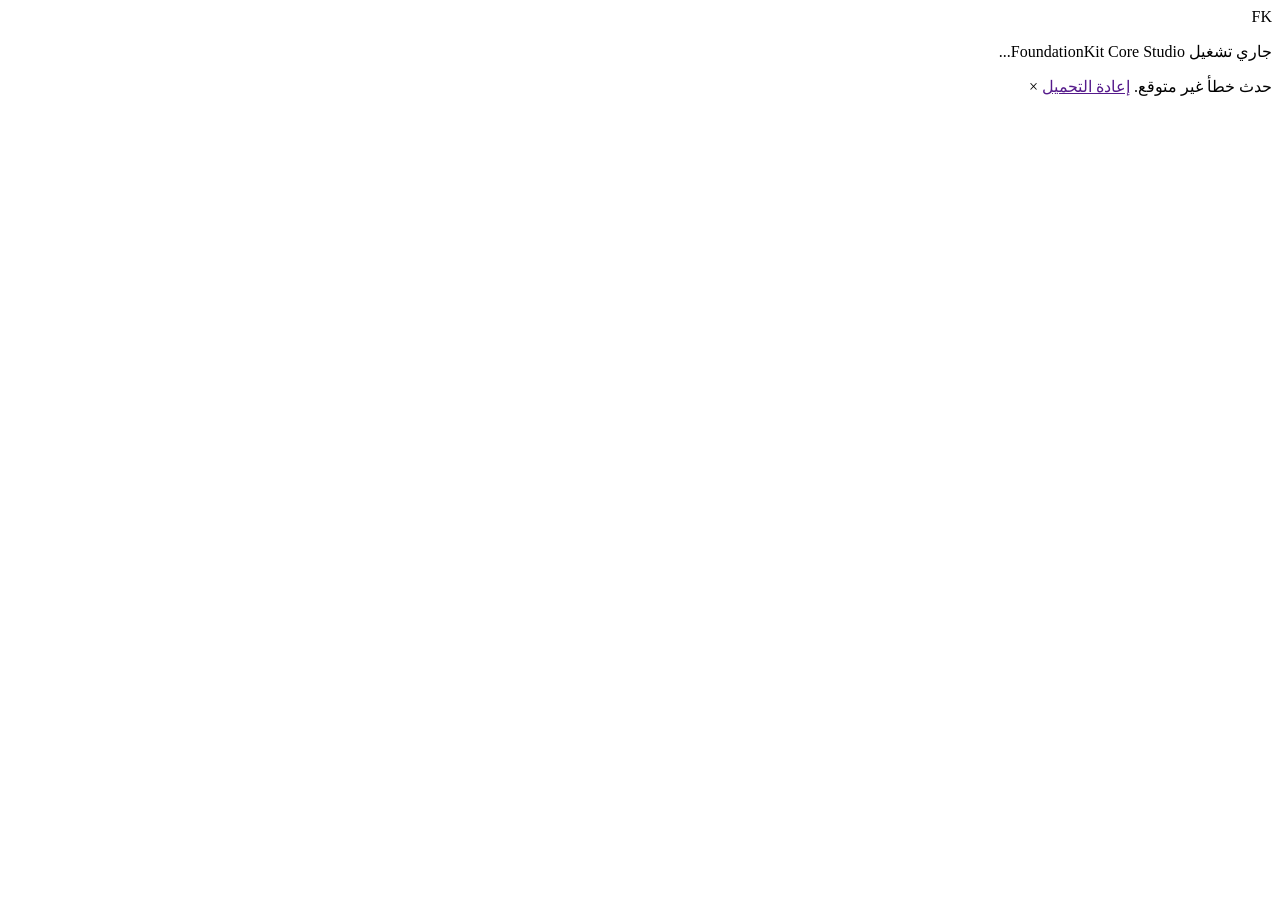
==== samples/FoundationKit.Workbench.Client/wwwroot/index.html @ 983ffda2 "refactor: brand Workbench client as FoundationKit Core Studio" ====
<!DOCTYPE html>
<html lang="ar" dir="rtl">
<head>
    <meta charset="utf-8" />
    <meta name="viewport" content="width=device-width, initial-scale=1.0" />
    <base href="/" />
    <title>FoundationKit Core Studio</title>
    <meta name="description" content="FoundationKit Core Studio: inspect capability composition, SQL-first read contracts, runtime OpenAPI and typed-client evidence." />
    <link rel="icon" type="image/svg+xml" href="favicon.svg" />
    <link href="_content/MudBlazor/MudBlazor.min.css" rel="stylesheet" />
    <link href="css/app.css" rel="stylesheet" />
    <link href="css/studio.css" rel="stylesheet" />
</head>
<body>
    <div id="app">
        <div class="boot-screen" role="status" aria-live="polite">
            <div class="boot-core">FK</div>
            <p>جاري تشغيل FoundationKit Core Studio...</p>
        </div>
    </div>

    <div id="blazor-error-ui">
        حدث خطأ غير متوقع.
        <a href="" class="reload">إعادة التحميل</a>
        <a class="dismiss">×</a>
    </div>

    <script src="_content/MudBlazor/MudBlazor.min.js"></script>
    <script src="_framework/blazor.webassembly.js"></script>
</body>
</html>
---- samples/FoundationKit.Workbench.Client/wwwroot/css/studio.css ----
.contract-flow {
    display: grid;
    grid-template-columns: repeat(5, minmax(0, 1fr));
    gap: 1rem;
}

.contract-step,
.module-card,
.capability-row,
.platform-grid > div,
.evidence-list > div {
    border: 1px solid var(--fk-line);
    background: rgba(8, 20, 35, .74);
}

.contract-step {
    min-height: 190px;
    border-radius: 22px;
    padding: 1.4rem;
    display: grid;
    align-content: start;
    gap: .75rem;
}

.contract-step > span {
    width: 38px;
    height: 38px;
    display: grid;
    place-items: center;
    border-radius: 12px;
    color: var(--fk-cyan);
    background: rgba(34, 211, 238, .1);
    font-family: 'IBM Plex Mono', monospace;
    font-weight: 700;
}

.contract-step small,
.capability-row p,
.platform-grid small,
.evidence-timeline p {
    color: var(--fk-muted);
    line-height: 1.7;
}

.studio-hero,
.evidence-hero {
    min-height: 330px;
    margin-top: 2rem;
    padding: 2.4rem;
    border: 1px solid var(--fk-line);
    border-radius: 30px;
    background:
        radial-gradient(circle at 90% 0%, rgba(34, 211, 238, .12), transparent 28rem),
        linear-gradient(145deg, rgba(16, 31, 52, .92), rgba(8, 20, 35, .82));
    display: flex;
    align-items: center;
    justify-content: space-between;
    gap: 3rem;
}

.evidence-hero {
    background:
        radial-gradient(circle at 10% 0%, rgba(244, 114, 182, .12), transparent 28rem),
        linear-gradient(145deg, rgba(16, 31, 52, .92), rgba(8, 20, 35, .82));
}

.studio-panel {
    padding: 1.5rem;
    border: 1px solid var(--fk-line) !important;
    border-radius: 26px !important;
    background: linear-gradient(145deg, rgba(16, 31, 52, .9), rgba(10, 23, 40, .78)) !important;
}

.sticky-panel {
    position: sticky;
    top: 90px;
}

.module-card {
    border-radius: 20px;
    padding: 1.3rem;
    margin-top: 1rem;
}

.module-card-head {
    display: flex;
    align-items: start;
    justify-content: space-between;
    gap: 1rem;
}

.module-card code,
.capability-row code,
.evidence-timeline code {
    display: inline-block;
    direction: ltr;
    text-align: left;
    color: #c4f1ff;
    font-family: 'IBM Plex Mono', monospace;
    font-size: .76rem;
}

.module-capability-section {
    margin-top: 1.2rem;
}

.module-capability-section > span,
.api-contract-grid span,
.platform-grid span,
.evidence-list span {
    color: var(--fk-muted);
    font-size: .8rem;
}

.chip-line {
    display: flex;
    flex-wrap: wrap;
    gap: .45rem;
    margin-top: .55rem;
}

.core-chip {
    padding: .35rem .6rem;
    border: 1px solid rgba(124, 58, 237, .35);
    border-radius: 999px;
    background: rgba(124, 58, 237, .1);
    font-size: .75rem;
}

.core-chip.effective {
    border-color: rgba(52, 211, 153, .4);
    background: rgba(52, 211, 153, .09);
}

.api-contract-grid,
.platform-grid {
    display: grid;
    grid-template-columns: repeat(4, minmax(0, 1fr));
    gap: .75rem;
    margin-top: 1.2rem;
}

.api-contract-grid > div,
.platform-grid > div,
.evidence-list > div {
    padding: .85rem;
    border-radius: 14px;
    display: grid;
    gap: .25rem;
}

.capability-list {
    max-height: 760px;
    overflow: auto;
    display: grid;
    gap: .75rem;
    padding-inline-end: .25rem;
}

.capability-row {
    border-radius: 16px;
    padding: 1rem;
    display: grid;
    grid-template-columns: 1fr auto;
    gap: .5rem 1rem;
}

.capability-row > div {
    display: grid;
    gap: .25rem;
}

.capability-row p {
    grid-column: 1 / -1;
    margin: .25rem 0 0;
}

.status-pill.neutral {
    border-color: rgba(148, 163, 184, .25);
    background: rgba(148, 163, 184, .1);
}

.evidence-list {
    display: grid;
    gap: .75rem;
}

.evidence-timeline {
    display: grid;
    gap: 0;
}

.evidence-timeline article {
    position: relative;
    display: grid;
    grid-template-columns: 24px 1fr;
    gap: 1rem;
    padding-bottom: 1.6rem;
}

.evidence-timeline article:not(:last-child)::before {
    content: '';
    position: absolute;
    top: 18px;
    right: 11px;
    bottom: 0;
    width: 1px;
    background: var(--fk-line);
}

.evidence-dot {
    width: 14px;
    height: 14px;
    margin-top: .25rem;
    border-radius: 50%;
    background: var(--fk-green);
    box-shadow: 0 0 16px rgba(52, 211, 153, .45);
}

.empty-state {
    min-height: 210px;
    display: grid;
    place-items: center;
    align-content: center;
    gap: .8rem;
    text-align: center;
}

@media (max-width: 1100px) {
    .contract-flow {
        grid-template-columns: repeat(2, minmax(0, 1fr));
    }

    .sticky-panel {
        position: static;
    }
}

@media (max-width: 760px) {
    .contract-flow,
    .api-contract-grid,
    .platform-grid {
        grid-template-columns: 1fr;
    }

    .studio-hero,
    .evidence-hero {
        min-height: auto;
        padding: 1.5rem;
        align-items: flex-start;
    }

    .studio-hero > .mud-icon-root,
    .evidence-hero > .mud-icon-root {
        display: none;
    }
}

@media (prefers-reduced-motion: reduce) {
    .orbit,
    .boot-core {
        animation: none !important;
    }

    html {
        scroll-behavior: auto;
    }
}
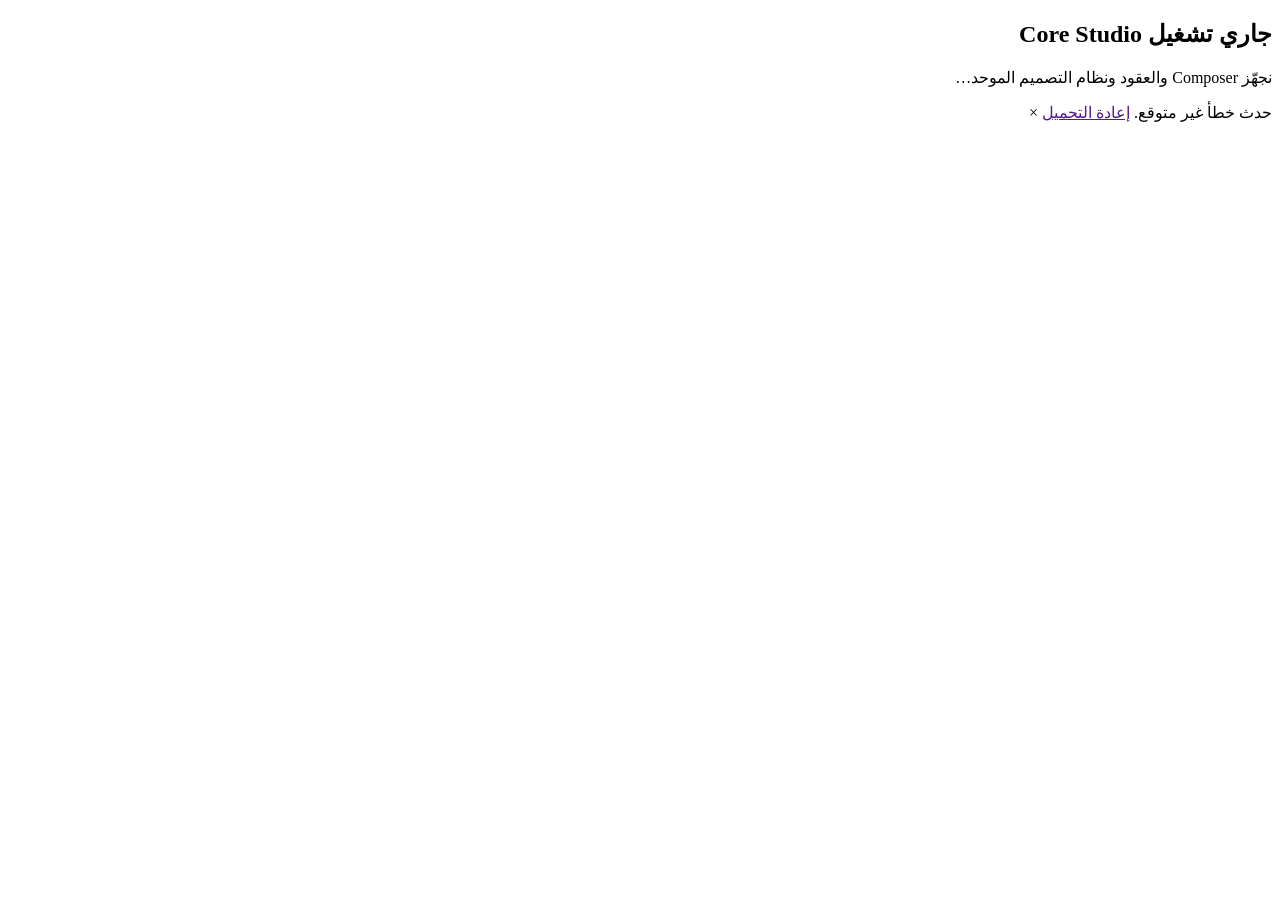
==== commit 5370b0d5: "feat(ui): load shared Soft Orbit assets in Core Studio" ====
--- a/samples/FoundationKit.Workbench.Client/wwwroot/index.html
+++ b/samples/FoundationKit.Workbench.Client/wwwroot/index.html
@@ -3,19 +3,28 @@
 <head>
     <meta charset="utf-8" />
     <meta name="viewport" content="width=device-width, initial-scale=1.0" />
+    <meta name="theme-color" content="#F7F8FC" />
     <base href="/" />
     <title>FoundationKit Core Studio</title>
-    <meta name="description" content="FoundationKit Core Studio: inspect capability composition, SQL-first read contracts, runtime OpenAPI and typed-client evidence." />
+    <meta name="description" content="FoundationKit Core Studio: compose, inspect and verify the unified Core and generated-application contracts." />
     <link rel="icon" type="image/svg+xml" href="favicon.svg" />
+    <link href="_content/FoundationKit.Blazor/foundationkit.css" rel="stylesheet" />
     <link href="_content/MudBlazor/MudBlazor.min.css" rel="stylesheet" />
     <link href="css/app.css" rel="stylesheet" />
     <link href="css/studio.css" rel="stylesheet" />
 </head>
-<body>
+<body class="fk-app">
     <div id="app">
-        <div class="boot-screen" role="status" aria-live="polite">
-            <div class="boot-core">FK</div>
-            <p>جاري تشغيل FoundationKit Core Studio...</p>
+        <div class="fk-loading" role="status" aria-live="polite">
+            <div class="fk-loading__visual" aria-hidden="true">
+                <span class="fk-orbit-path fk-orbit-path--one"></span>
+                <span class="fk-orbit-path fk-orbit-path--two"></span>
+                <span class="fk-orbit-node fk-loading__pulse"></span>
+                <span class="fk-orbit-node fk-orbit-node--aqua fk-loading__pulse"></span>
+                <span class="fk-orbit-node fk-orbit-node--warm fk-loading__pulse"></span>
+            </div>
+            <h2>جاري تشغيل Core Studio</h2>
+            <p>نجهّز Composer والعقود ونظام التصميم الموحد…</p>
         </div>
     </div>
 
@@ -25,6 +34,7 @@
         <a class="dismiss">×</a>
     </div>
 
+    <script src="_content/FoundationKit.Blazor/foundationkit.js"></script>
     <script src="_content/MudBlazor/MudBlazor.min.js"></script>
     <script src="_framework/blazor.webassembly.js"></script>
 </body>
